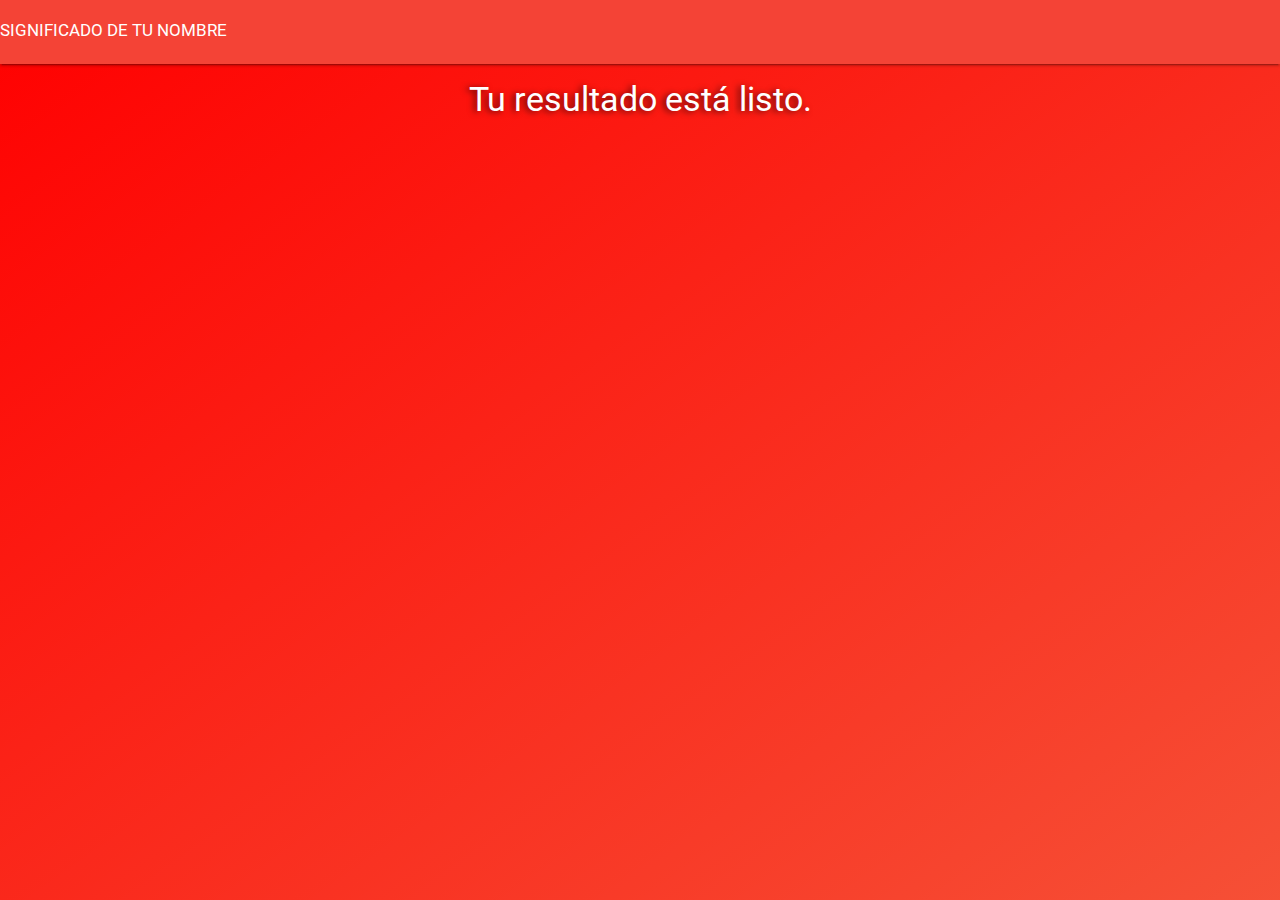
==== resultado.html @ 0dcb418b "landing" ====
<!DOCTYPE html>
<html lang="es">
<head>
	<meta charset="UTF-8">
	<meta name="viewport" content="width=device-width, initial-scale=1.0">
	<title>Resultado</title>
	<link rel="stylesheet" type="text/css" href="css/materialize.css">
	<link rel="stylesheet" type="text/css" href="css/estilo.css">
	<link href="https://fonts.googleapis.com/icon?family=Material+Icons" rel="stylesheet">
</head>
<body>
	<nav>
		<div class="nav-wrapper red">
		  <h3 class="brand-logo center-align">SIGNIFICADO DE TU NOMBRE</h3>
		</div>
	</nav>
	<div class="container">
		<div class="center-align">
			<h4>Tu resultado está listo.</h4>
		</div>
	</div>
	<script src="https://code.jquery.com/jquery-2.1.1.min.js"></script>
	<script src="js/materialize.js"></script>
</body>
</html>
---- css/estilo.css ----
body{
	background: red;
	background: -webkit-linear-gradient(left top, red, rgb(159, 255, 0));
	background: -o-linear-gradient(bottom right, red, rgb(159, 255, 0));
	background: -moz-linear-gradient(bottom right, red, rgb(159, 255, 0));
	background: linear-gradient(to bottom right, red, rgba(243, 33, 0, 0.79));
	min-height: 100vh;
}
nav .brand-logo{
	font-size: 1.1rem !important;
}
p, a, h4 {
	color: white !important;
}
h4{
	text-shadow: -3px 1px 6px rgba(0, 0, 0, 0.63);
}
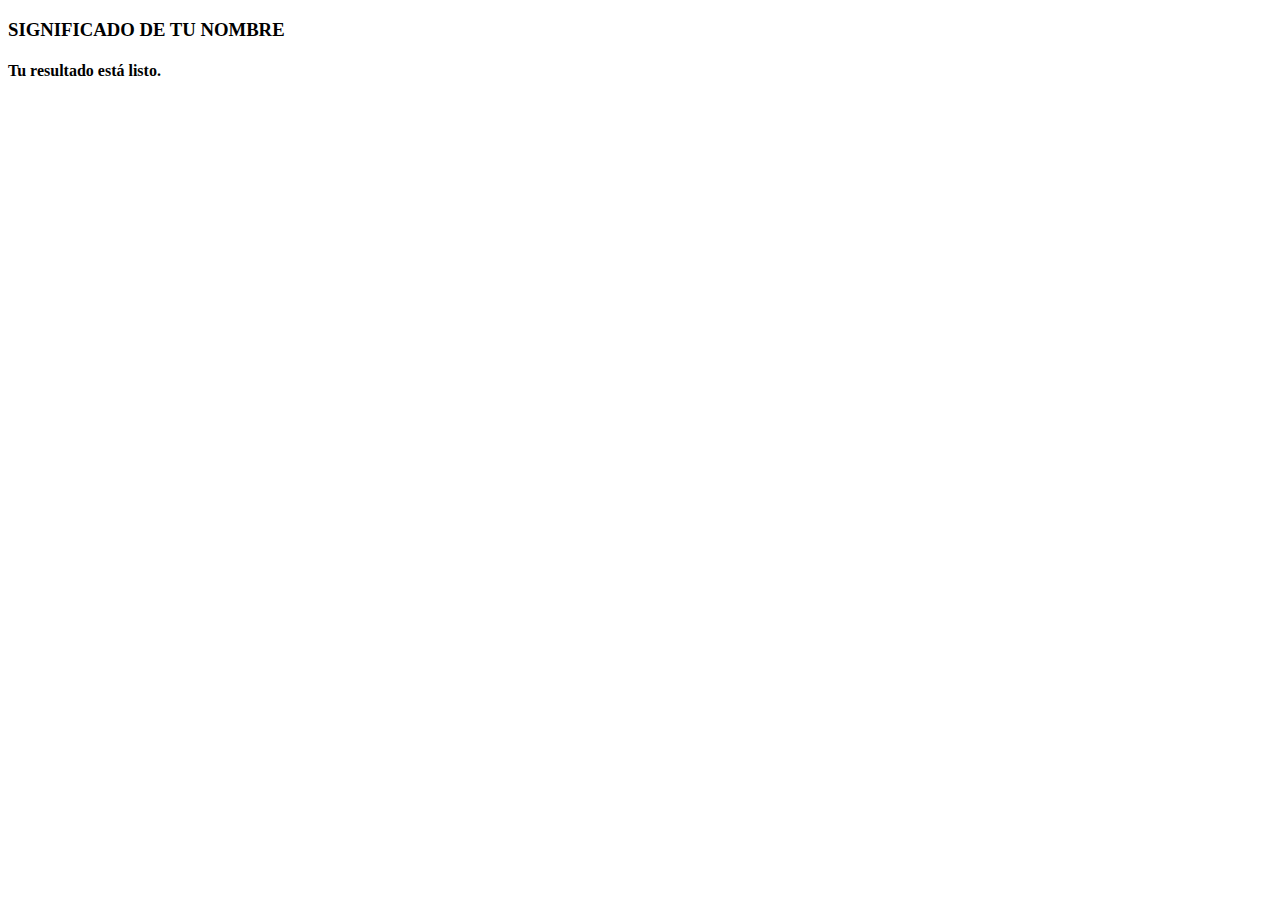
==== commit f6e4e0a4: "agregando fuente" ====
--- a/resultado.html
+++ b/resultado.html
@@ -4,8 +4,8 @@
 	<meta charset="UTF-8">
 	<meta name="viewport" content="width=device-width, initial-scale=1.0">
 	<title>Resultado</title>
-	<link rel="stylesheet" type="text/css" href="css/materialize.css">
-	<link rel="stylesheet" type="text/css" href="css/estilo.css">
+	<link rel="stylesheet" type="text/css" href="landing/css/materialize.css">
+	<link rel="stylesheet" type="text/css" href="landing/css/estilo.css">
 	<link href="https://fonts.googleapis.com/icon?family=Material+Icons" rel="stylesheet">
 </head>
 <body>
@@ -20,6 +20,6 @@
 		</div>
 	</div>
 	<script src="https://code.jquery.com/jquery-2.1.1.min.js"></script>
-	<script src="js/materialize.js"></script>
+	<script src="landing/js/materialize.js"></script>
 </body>
 </html>